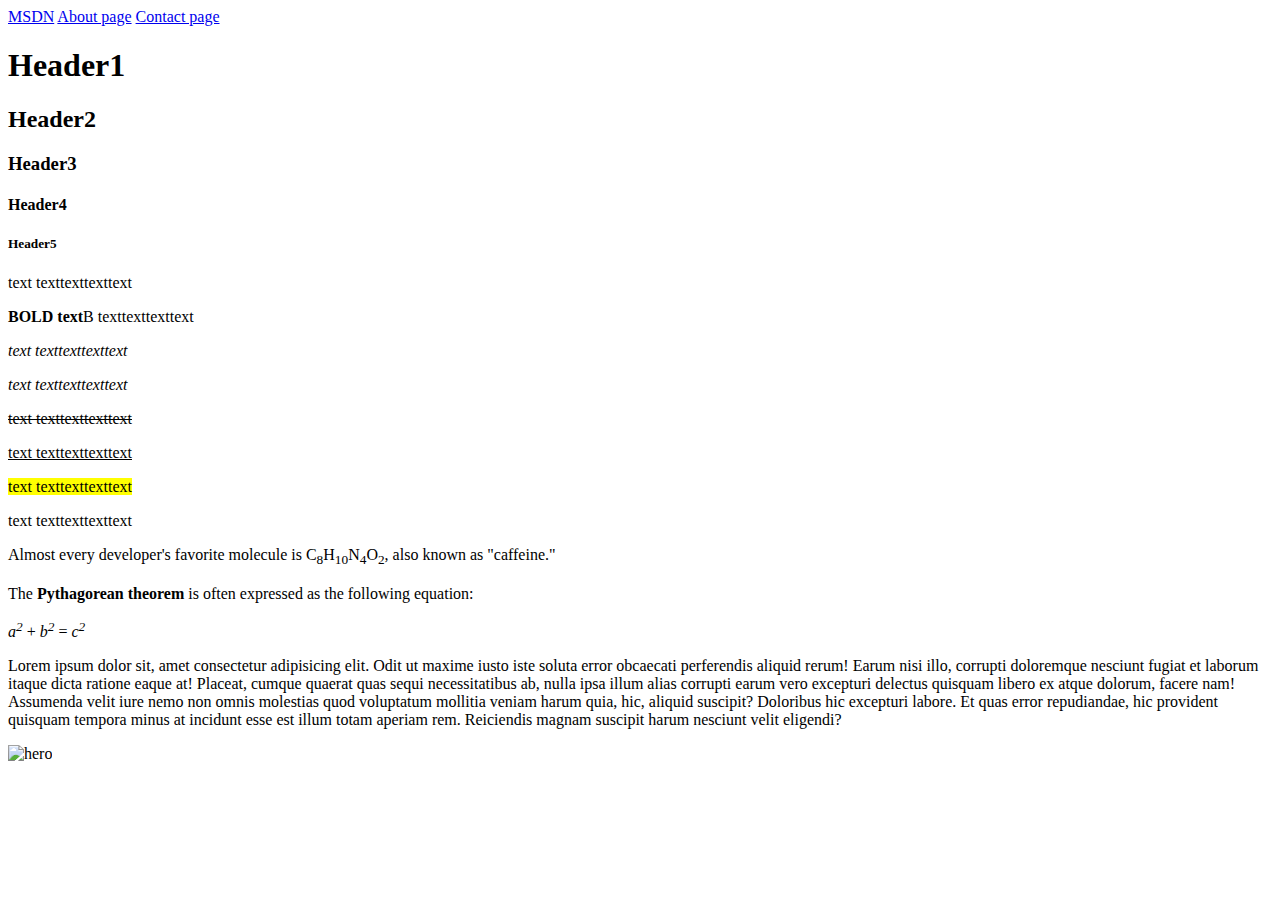
==== index.html @ b712dcc2 "font style tags was added" ====
<!--
    теги:
    1 открытый  <tag>
    2 закрытый  </tag>
    3 пустой    <tag/>
-->

<!--
    генерация текста lorem (lorem100+Enter)
-->

<!--
    Адресация!!
    . это текущий каталог
    .. это шаг назад, предыдущий каталог
-->

<!DOCTYPE html>
<html lang="en">

<head>
    <meta charset="UTF-8">
    <meta http-equiv="X-UA-Compatible" content="IE=edge">
    <meta name="viewport" content="width=device-width, initial-scale=1.0">
    <title>First project</title>
</head>

<body>
    <a href="http://www.mozilla.com/" target="_blank">MSDN</a>
    <a href="./pages/about.html" target="_blank">About page</a>
    <a href="./pages/contacts.html" target="_blank">Contact page</a>
    <h1>Header1</h1>
    <h2>Header2</h2>
    <h3>Header3</h3>
    <h4>Header4</h4>
    <h5>Header5</h5>
    <p>text texttexttexttext</p>
    <p><b>BOLD text</b>B texttexttexttext</p>
    <p><i>text texttexttexttext</i></p>
    <p><em>text texttexttexttext</em></p>
    <p><del>text texttexttexttext</del></p>
    <p><u>text texttexttexttext</u></p>
    <p><mark>text texttexttexttext</mark></p>
    <p>text texttexttexttext</p>
    <p>Almost every developer's favorite molecule is
        C<sub>8</sub>H<sub>10</sub>N<sub>4</sub>O<sub>2</sub>, also known as "caffeine."</p>
    <p>The <b>Pythagorean theorem</b> is often expressed as the following equation:</p>

    <p><var>a<sup>2</sup></var> + <var>b<sup>2</sup></var> = <var>c<sup>2</sup></var></p>
    <p>Lorem ipsum dolor sit, amet consectetur adipisicing elit. Odit ut maxime iusto iste soluta error obcaecati
        perferendis aliquid rerum! Earum nisi illo, corrupti doloremque nesciunt fugiat et laborum itaque dicta ratione
        eaque at! Placeat, cumque quaerat quas sequi necessitatibus ab, nulla ipsa illum alias corrupti earum vero
        excepturi delectus quisquam libero ex atque dolorum, facere nam! Assumenda velit iure nemo non omnis molestias
        quod voluptatum mollitia veniam harum quia, hic, aliquid suscipit? Doloribus hic excepturi labore. Et quas error
        repudiandae, hic provident quisquam tempora minus at incidunt esse est illum totam aperiam rem. Reiciendis
        magnam suscipit harum nesciunt velit eligendi?</p>

    <img src="./assets/img/picture2.jpg" alt="hero" height="200px" width="200px">

</body>

</html>
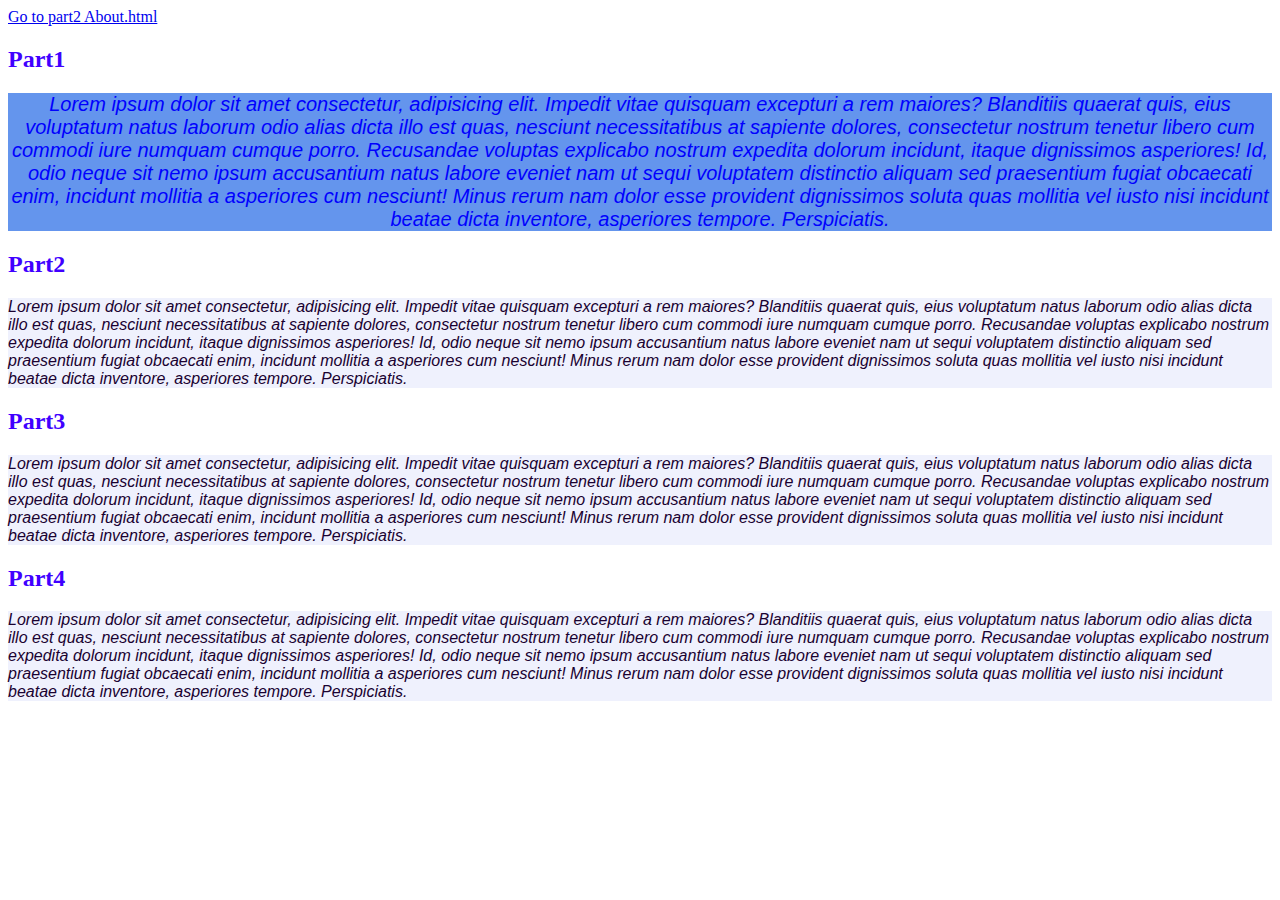
==== commit ecdd24f6: "add style for elements" ====
--- a/index.html
+++ b/index.html
@@ -23,39 +23,44 @@
     <meta http-equiv="X-UA-Compatible" content="IE=edge">
     <meta name="viewport" content="width=device-width, initial-scale=1.0">
     <title>First project</title>
+    <link rel="stylesheet" href="./assets/styles/style.css">
+    <style>
+        p{
+            color:green;
+            font-weight: bold;
+        }
+    </style>
 </head>
 
 <body>
-    <a href="http://www.mozilla.com/" target="_blank">MSDN</a>
-    <a href="./pages/about.html" target="_blank">About page</a>
-    <a href="./pages/contacts.html" target="_blank">Contact page</a>
-    <h1>Header1</h1>
-    <h2>Header2</h2>
-    <h3>Header3</h3>
-    <h4>Header4</h4>
-    <h5>Header5</h5>
-    <p>text texttexttexttext</p>
-    <p><b>BOLD text</b>B texttexttexttext</p>
-    <p><i>text texttexttexttext</i></p>
-    <p><em>text texttexttexttext</em></p>
-    <p><del>text texttexttexttext</del></p>
-    <p><u>text texttexttexttext</u></p>
-    <p><mark>text texttexttexttext</mark></p>
-    <p>text texttexttexttext</p>
-    <p>Almost every developer's favorite molecule is
-        C<sub>8</sub>H<sub>10</sub>N<sub>4</sub>O<sub>2</sub>, also known as "caffeine."</p>
-    <p>The <b>Pythagorean theorem</b> is often expressed as the following equation:</p>
-
-    <p><var>a<sup>2</sup></var> + <var>b<sup>2</sup></var> = <var>c<sup>2</sup></var></p>
-    <p>Lorem ipsum dolor sit, amet consectetur adipisicing elit. Odit ut maxime iusto iste soluta error obcaecati
-        perferendis aliquid rerum! Earum nisi illo, corrupti doloremque nesciunt fugiat et laborum itaque dicta ratione
-        eaque at! Placeat, cumque quaerat quas sequi necessitatibus ab, nulla ipsa illum alias corrupti earum vero
-        excepturi delectus quisquam libero ex atque dolorum, facere nam! Assumenda velit iure nemo non omnis molestias
-        quod voluptatum mollitia veniam harum quia, hic, aliquid suscipit? Doloribus hic excepturi labore. Et quas error
-        repudiandae, hic provident quisquam tempora minus at incidunt esse est illum totam aperiam rem. Reiciendis
-        magnam suscipit harum nesciunt velit eligendi?</p>
-
-    <img src="./assets/img/picture2.jpg" alt="hero" height="200px" width="200px">
+    <a href="./pages/about.html#p2">Go to part2 About.html</a>
+    <br>
+    <h2 id="p1">Part1</h2> 
+    <p style="font-size: 20px; color: blue !important; background-color:cornflowerblue; text-align: center; ">Lorem ipsum dolor sit amet consectetur, adipisicing elit. Impedit vitae quisquam excepturi a rem maiores? Blanditiis quaerat quis, eius voluptatum natus laborum odio alias dicta illo est quas, nesciunt necessitatibus at sapiente dolores, consectetur nostrum tenetur libero cum commodi iure numquam cumque porro. Recusandae voluptas explicabo nostrum expedita dolorum incidunt, itaque dignissimos asperiores! Id, odio neque sit nemo ipsum accusantium natus labore eveniet nam ut sequi voluptatem distinctio aliquam sed praesentium fugiat obcaecati enim, incidunt mollitia a asperiores cum nesciunt! Minus rerum nam dolor esse provident dignissimos soluta quas mollitia vel iusto nisi incidunt beatae dicta inventore, asperiores tempore. Perspiciatis.</p>   
+    <h2 id="p2">Part2</h2>
+    <p>Lorem ipsum dolor sit amet consectetur, adipisicing elit. Impedit vitae quisquam excepturi a rem maiores? Blanditiis
+    quaerat quis, eius voluptatum natus laborum odio alias dicta illo est quas, nesciunt necessitatibus at sapiente
+    dolores, consectetur nostrum tenetur libero cum commodi iure numquam cumque porro. Recusandae voluptas explicabo
+    nostrum expedita dolorum incidunt, itaque dignissimos asperiores! Id, odio neque sit nemo ipsum accusantium natus
+    labore eveniet nam ut sequi voluptatem distinctio aliquam sed praesentium fugiat obcaecati enim, incidunt mollitia a
+    asperiores cum nesciunt! Minus rerum nam dolor esse provident dignissimos soluta quas mollitia vel iusto nisi
+    incidunt beatae dicta inventore, asperiores tempore. Perspiciatis.</p>
+    <h2 id="p3">Part3</h2>
+    <p>Lorem ipsum dolor sit amet consectetur, adipisicing elit. Impedit vitae quisquam excepturi a rem maiores? Blanditiis
+    quaerat quis, eius voluptatum natus laborum odio alias dicta illo est quas, nesciunt necessitatibus at sapiente
+    dolores, consectetur nostrum tenetur libero cum commodi iure numquam cumque porro. Recusandae voluptas explicabo
+    nostrum expedita dolorum incidunt, itaque dignissimos asperiores! Id, odio neque sit nemo ipsum accusantium natus
+    labore eveniet nam ut sequi voluptatem distinctio aliquam sed praesentium fugiat obcaecati enim, incidunt mollitia a
+    asperiores cum nesciunt! Minus rerum nam dolor esse provident dignissimos soluta quas mollitia vel iusto nisi
+    incidunt beatae dicta inventore, asperiores tempore. Perspiciatis.</p>
+    <h2 id="p4">Part4</h2>
+    <p>Lorem ipsum dolor sit amet consectetur, adipisicing elit. Impedit vitae quisquam excepturi a rem maiores? Blanditiis
+    quaerat quis, eius voluptatum natus laborum odio alias dicta illo est quas, nesciunt necessitatibus at sapiente
+    dolores, consectetur nostrum tenetur libero cum commodi iure numquam cumque porro. Recusandae voluptas explicabo
+    nostrum expedita dolorum incidunt, itaque dignissimos asperiores! Id, odio neque sit nemo ipsum accusantium natus
+    labore eveniet nam ut sequi voluptatem distinctio aliquam sed praesentium fugiat obcaecati enim, incidunt mollitia a
+    asperiores cum nesciunt! Minus rerum nam dolor esse provident dignissimos soluta quas mollitia vel iusto nisi
+    incidunt beatae dicta inventore, asperiores tempore. Perspiciatis.</p>
 
 </body>
 
--- a/assets/styles/style.css
+++ b/assets/styles/style.css
@@ -0,0 +1,22 @@
+p {
+  color: rgb(26, 2, 49) !important;
+  font-weight: normal !important;
+  font-family: 'Lucida Sans', 'Lucida Sans Regular', 'Lucida Grande',
+    'Lucida Sans Unicode', Geneva, Verdana, sans-serif;
+  font-style: italic;
+  /*background-color: rgb(173, 184, 243);*/
+  /*rgba с прозрачностью а=0.2 или 20% видимости*/
+  background-color: rgba(173, 184, 243, 0.2);
+}
+
+h2 {
+  color: #4000ff;
+}
+
+/*
+color
+1 стандартное название (blue)
+2 функция rgb 
+например rgb(0, 0, 255)
+3 16 -константа (#0000ff)
+*/
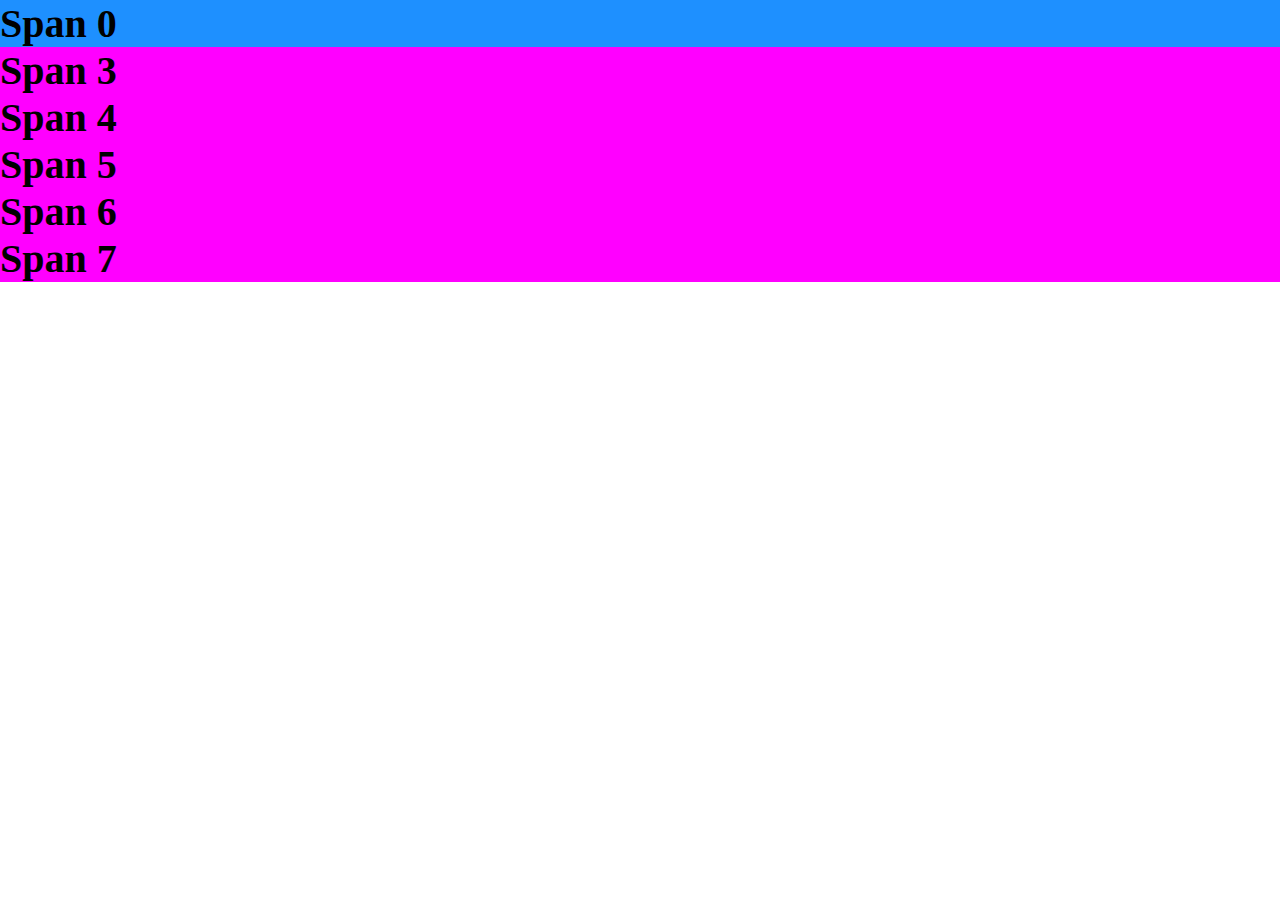
==== commit e30a7198: "practice with styles" ====
--- a/index.html
+++ b/index.html
@@ -24,43 +24,65 @@
     <meta name="viewport" content="width=device-width, initial-scale=1.0">
     <title>First project</title>
     <link rel="stylesheet" href="./assets/styles/style.css">
-    <style>
-        p{
-            color:green;
-            font-weight: bold;
-        }
-    </style>
+    <link rel="preconnect" href="https://fonts.googleapis.com">
+    <link rel="preconnect" href="https://fonts.gstatic.com" crossorigin>
+    <link href="https://fonts.googleapis.com/css2?family=Roboto:wght@400;700&display=swap" rel="stylesheet">
+    <link href="https://fonts.googleapis.com/css2?family=Fuggles&display=swap" rel="stylesheet">
+
 </head>
 
 <body>
-    <a href="./pages/about.html#p2">Go to part2 About.html</a>
-    <br>
-    <h2 id="p1">Part1</h2> 
-    <p style="font-size: 20px; color: blue !important; background-color:cornflowerblue; text-align: center; ">Lorem ipsum dolor sit amet consectetur, adipisicing elit. Impedit vitae quisquam excepturi a rem maiores? Blanditiis quaerat quis, eius voluptatum natus laborum odio alias dicta illo est quas, nesciunt necessitatibus at sapiente dolores, consectetur nostrum tenetur libero cum commodi iure numquam cumque porro. Recusandae voluptas explicabo nostrum expedita dolorum incidunt, itaque dignissimos asperiores! Id, odio neque sit nemo ipsum accusantium natus labore eveniet nam ut sequi voluptatem distinctio aliquam sed praesentium fugiat obcaecati enim, incidunt mollitia a asperiores cum nesciunt! Minus rerum nam dolor esse provident dignissimos soluta quas mollitia vel iusto nisi incidunt beatae dicta inventore, asperiores tempore. Perspiciatis.</p>   
-    <h2 id="p2">Part2</h2>
-    <p>Lorem ipsum dolor sit amet consectetur, adipisicing elit. Impedit vitae quisquam excepturi a rem maiores? Blanditiis
-    quaerat quis, eius voluptatum natus laborum odio alias dicta illo est quas, nesciunt necessitatibus at sapiente
-    dolores, consectetur nostrum tenetur libero cum commodi iure numquam cumque porro. Recusandae voluptas explicabo
-    nostrum expedita dolorum incidunt, itaque dignissimos asperiores! Id, odio neque sit nemo ipsum accusantium natus
-    labore eveniet nam ut sequi voluptatem distinctio aliquam sed praesentium fugiat obcaecati enim, incidunt mollitia a
-    asperiores cum nesciunt! Minus rerum nam dolor esse provident dignissimos soluta quas mollitia vel iusto nisi
-    incidunt beatae dicta inventore, asperiores tempore. Perspiciatis.</p>
-    <h2 id="p3">Part3</h2>
-    <p>Lorem ipsum dolor sit amet consectetur, adipisicing elit. Impedit vitae quisquam excepturi a rem maiores? Blanditiis
-    quaerat quis, eius voluptatum natus laborum odio alias dicta illo est quas, nesciunt necessitatibus at sapiente
-    dolores, consectetur nostrum tenetur libero cum commodi iure numquam cumque porro. Recusandae voluptas explicabo
-    nostrum expedita dolorum incidunt, itaque dignissimos asperiores! Id, odio neque sit nemo ipsum accusantium natus
-    labore eveniet nam ut sequi voluptatem distinctio aliquam sed praesentium fugiat obcaecati enim, incidunt mollitia a
-    asperiores cum nesciunt! Minus rerum nam dolor esse provident dignissimos soluta quas mollitia vel iusto nisi
-    incidunt beatae dicta inventore, asperiores tempore. Perspiciatis.</p>
-    <h2 id="p4">Part4</h2>
-    <p>Lorem ipsum dolor sit amet consectetur, adipisicing elit. Impedit vitae quisquam excepturi a rem maiores? Blanditiis
-    quaerat quis, eius voluptatum natus laborum odio alias dicta illo est quas, nesciunt necessitatibus at sapiente
-    dolores, consectetur nostrum tenetur libero cum commodi iure numquam cumque porro. Recusandae voluptas explicabo
-    nostrum expedita dolorum incidunt, itaque dignissimos asperiores! Id, odio neque sit nemo ipsum accusantium natus
-    labore eveniet nam ut sequi voluptatem distinctio aliquam sed praesentium fugiat obcaecati enim, incidunt mollitia a
-    asperiores cum nesciunt! Minus rerum nam dolor esse provident dignissimos soluta quas mollitia vel iusto nisi
-    incidunt beatae dicta inventore, asperiores tempore. Perspiciatis.</p>
+    <div>
+        <h1>Span 0</h1>
+    </div>
+    <h1>Span 3</h1>
+    <h1>Span 4</h1>
+    <h1>Span 5</h1>
+    <article>
+        <h1>Span 6</h1>
+        <h1>Span 7</h1>
+    </article>
+    <!--
+    <div>
+    <p id="uniqP">Lorem ipsum dolor sit amet.</p>
+    <p class='highlight greenText'>Lorem ipsum dolor sit amet.</p>
+    <p>Lorem ipsum dolor sit amet.</p>
+    <p>Lorem, ipsum dolor sit amet consectetur adipisicing elit. Quaerat, maiores.</p>
+    <p>Lorem ipsum dolor sit amet consectetur adipisicing elit. Animi quod, qui sed quia eligendi modi praesentium harum ad quidem minima sint in reprehenderit asperiores inventore nisi, possimus recusandae ullam at neque? Eveniet, doloribus voluptates impedit, fuga recusandae tempore explicabo blanditiis pariatur quasi expedita delectus laboriosam nobis. Ratione nostrum tenetur laboriosam!</p>
+    <p class='highlight'>Lorem ipsum dolor sit amet.</p>
+    </div>
+    <ul>
+        <li>item1</li>
+        <li class='highlight'>item2</li>
+        <li class='greenText'>item3</li>
+        <li>item4</li>
+        <li>item5</li>
+        <li>item6</li>
+        <li class='highlight greenText'>item7 </li>
+        <li>item8</li>
+    </ul>
+-->
+    <!--
+    <img src="./assets/img/picture1.jpg" alt="some picture" title="superhero picture">
+    <div class="textColumn">
+        <h2>Heading1</h2>
+        <p>Lorem ipsum dolor sit, amet consectetur adipisicing elit. Quia ullam beatae a provident, laborum tenetur dicta perspiciatis debitis recusandae nobis culpa, molestiae nesciunt inventore sapiente maxime illum! Corrupti nam, numquam illum maxime quibusdam doloribus, vero dolor harum, reiciendis non repellendus suscipit minima cumque minus! Placeat consectetur voluptate dolorem distinctio quidem cum dolore, vero doloremque accusantium dignissimos ad nihil velit earum atque similique sed molestiae doloribus ullam recusandae, eveniet voluptas expedita sequi eligendi! Iure quis est optio amet error, eum deserunt, libero, placeat officiis praesentium modi? Atque in velit nam esse, architecto quod, assumenda amet natus praesentium aliquid deleniti distinctio nisi?</p>
+    </div>
+    <div class="textColumn">
+        <h2>Heading1</h2>
+        <p>Lorem ipsum dolor sit, amet consectetur adipisicing elit. Quia ullam beatae a provident, laborum tenetur dicta
+            perspiciatis debitis recusandae nobis culpa, molestiae nesciunt inventore sapiente maxime illum! Corrupti nam,
+            numquam illum maxime quibusdam doloribus, vero dolor harum, reiciendis non repellendus suscipit minima cumque
+            minus! Placeat consectetur voluptate dolorem distinctio quidem cum dolore, vero doloremque accusantium
+            dignissimos ad nihil velit earum atque similique sed molestiae doloribus ullam recusandae, eveniet voluptas
+            expedita sequi eligendi! Iure quis est optio amet error, eum deserunt, libero, placeat officiis praesentium
+            modi? Atque in velit nam esse, architecto quod, assumenda amet natus praesentium aliquid deleniti distinctio
+            nisi?</p>
+    </div>
+-->
+    <!--span-->
+
+
 
 </body>
 
--- a/assets/styles/style.css
+++ b/assets/styles/style.css
@@ -1,22 +1,90 @@
-p {
-  color: rgb(26, 2, 49) !important;
-  font-weight: normal !important;
-  font-family: 'Lucida Sans', 'Lucida Sans Regular', 'Lucida Grande',
-    'Lucida Sans Unicode', Geneva, Verdana, sans-serif;
-  font-style: italic;
-  /*background-color: rgb(173, 184, 243);*/
-  /*rgba с прозрачностью а=0.2 или 20% видимости*/
-  background-color: rgba(173, 184, 243, 0.2);
+/* свойство display 
+отвечает за отображение блоков информации
+- block (столбик)
+- inline (строка)
+- inline-block (размещение блоков в строку)
+*/
+* {
+  margin: 0;
 }
 
-h2 {
-  color: #4000ff;
+body {
+  font-size: 20px;
+}
+
+h1 {
+  background-color: fuchsia;
+}
+div > h1 {
+  background-color: DodgerBlue;
 }
 
 /*
-color
-1 стандартное название (blue)
-2 функция rgb 
-например rgb(0, 0, 255)
-3 16 -константа (#0000ff)
+div {
+  font-size: 14px;
+
+  overflow: scroll;
+  height: 500px;
+  width: 500px;
+}
 */
+.textColumn {
+  display: inline-block;
+  width: 49%; /*ширина блока*/
+  text-align: justify;
+  border: 1px solid blue;
+  box-sizing: border-box;
+}
+
+span {
+  /*display: inline;*/
+  border: 5px solid red;
+}
+
+/*Работа с текстом font p,h1,...*/
+
+p {
+  font-size: 2em; /*px, em, %*/
+  font-weight: 400; /* normal 400m bold 600*/
+  font-style: normal; /*<i>*/
+  font-variant: normal;
+  font-stretch: normal;
+  color: #0000ff; /*word const, rgb()/rgba(), #fffffff*/
+  text-transform: capitalize;
+  text-indent: 0;
+  text-decoration: none;
+  text-align: start;
+  text-overflow: ellipsis;
+  white-space: nowrap;
+  letter-spacing: 3px;
+  word-spacing: 10px;
+  vertical-align: top;
+  cursor: default;
+  /*font-family: 'Roboto', sans-serif;*/
+  font-family: 'Fuggles', cursive;
+}
+
+ul {
+  background-color: gray;
+  border: 4px solid blue;
+  width: 400px;
+  color: black;
+  box-sizing: border-box;
+}
+
+li {
+  width: 100%;
+  overflow: hidden;
+}
+
+.highlight {
+  background-color: yellow;
+}
+
+.greenText {
+  color: green;
+}
+
+#uniqP {
+  text-transform: uppercase;
+}
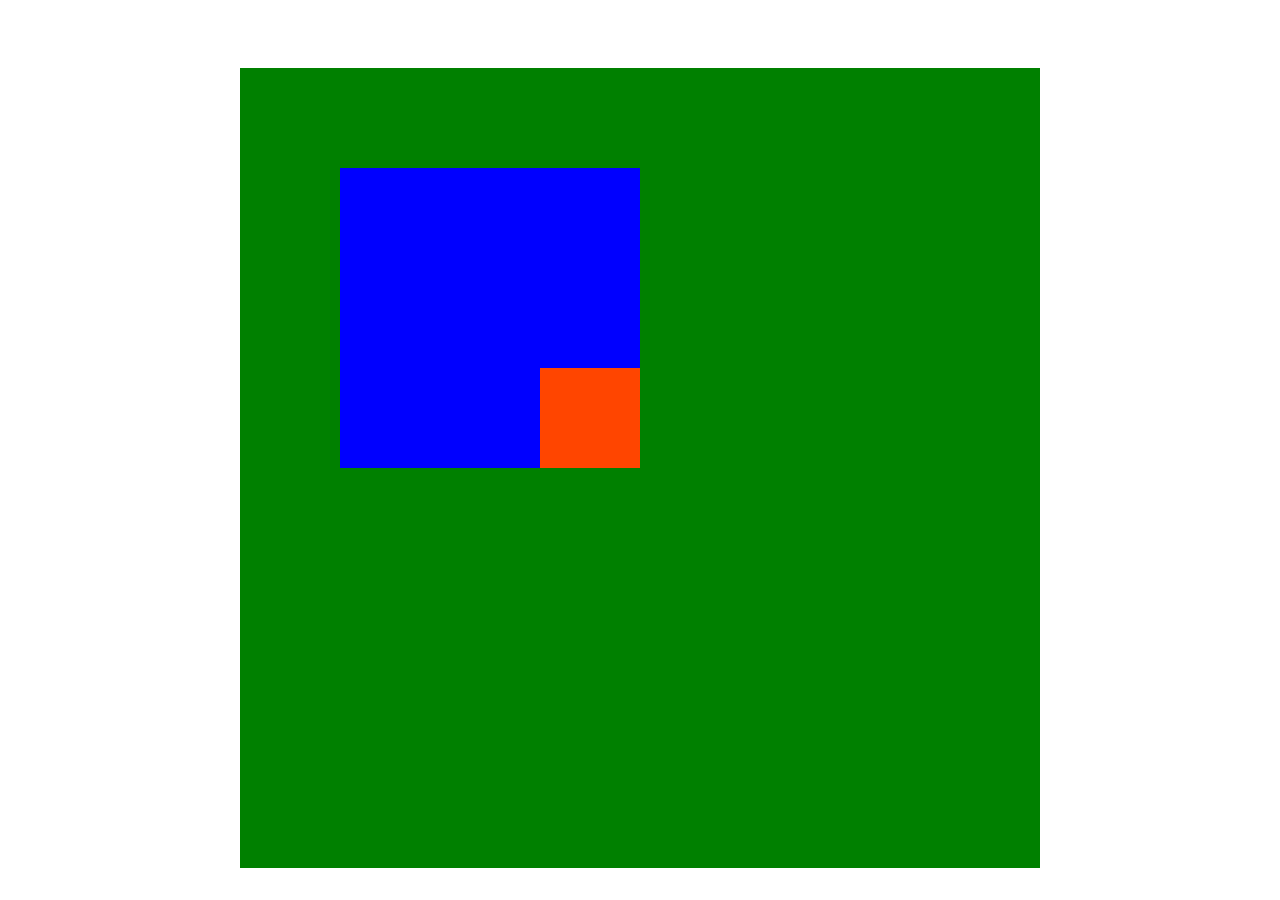
==== commit 760c9239: "positions" ====
--- a/index.html
+++ b/index.html
@@ -1,20 +1,3 @@
-<!--
-    теги:
-    1 открытый  <tag>
-    2 закрытый  </tag>
-    3 пустой    <tag/>
--->
-
-<!--
-    генерация текста lorem (lorem100+Enter)
--->
-
-<!--
-    Адресация!!
-    . это текущий каталог
-    .. это шаг назад, предыдущий каталог
--->
-
 <!DOCTYPE html>
 <html lang="en">
 
@@ -24,66 +7,40 @@
     <meta name="viewport" content="width=device-width, initial-scale=1.0">
     <title>First project</title>
     <link rel="stylesheet" href="./assets/styles/style.css">
-    <link rel="preconnect" href="https://fonts.googleapis.com">
-    <link rel="preconnect" href="https://fonts.gstatic.com" crossorigin>
-    <link href="https://fonts.googleapis.com/css2?family=Roboto:wght@400;700&display=swap" rel="stylesheet">
-    <link href="https://fonts.googleapis.com/css2?family=Fuggles&display=swap" rel="stylesheet">
+
 
 </head>
 
 <body>
-    <div>
-        <h1>Span 0</h1>
+    <div class="grant">
+        <div class="parent">
+            <div id="child1"></div>
+            <div id="child2"></div>
+        </div>
     </div>
-    <h1>Span 3</h1>
-    <h1>Span 4</h1>
-    <h1>Span 5</h1>
-    <article>
-        <h1>Span 6</h1>
-        <h1>Span 7</h1>
-    </article>
+    
     <!--
     <div>
-    <p id="uniqP">Lorem ipsum dolor sit amet.</p>
-    <p class='highlight greenText'>Lorem ipsum dolor sit amet.</p>
-    <p>Lorem ipsum dolor sit amet.</p>
-    <p>Lorem, ipsum dolor sit amet consectetur adipisicing elit. Quaerat, maiores.</p>
-    <p>Lorem ipsum dolor sit amet consectetur adipisicing elit. Animi quod, qui sed quia eligendi modi praesentium harum ad quidem minima sint in reprehenderit asperiores inventore nisi, possimus recusandae ullam at neque? Eveniet, doloribus voluptates impedit, fuga recusandae tempore explicabo blanditiis pariatur quasi expedita delectus laboriosam nobis. Ratione nostrum tenetur laboriosam!</p>
-    <p class='highlight'>Lorem ipsum dolor sit amet.</p>
+    <h1>Positioning context</h1>
+    
+    <p>I am a basic block level element. My adjacent block level elements sit on new lines below me.</p>
+    
+    <p class="positioned">Now I'm absolutely positioned relative to the <code>&lt;body&gt;</code> element, not the
+        <code>&lt;html&gt;</code> element!</p>
+    
+    <p>We are separated by our margins. Because of margin collapsing, we are separated by the width of one of our margins,
+        not both.</p>
+    
+    <p>inline elements <span>like this one</span> and <span>this one</span> sit on the same line as one another, and
+        adjacent text nodes, if there is space on the same line. Overflowing inline elements <span>wrap onto a new line if
+            possible — like this one containing text</span>, or just go on to a new line if not, much like this image will
+        do: <img src="long.jpg" alt="some picture"></p>
+
     </div>
-    <ul>
-        <li>item1</li>
-        <li class='highlight'>item2</li>
-        <li class='greenText'>item3</li>
-        <li>item4</li>
-        <li>item5</li>
-        <li>item6</li>
-        <li class='highlight greenText'>item7 </li>
-        <li>item8</li>
-    </ul>
+
 -->
-    <!--
-    <img src="./assets/img/picture1.jpg" alt="some picture" title="superhero picture">
-    <div class="textColumn">
-        <h2>Heading1</h2>
-        <p>Lorem ipsum dolor sit, amet consectetur adipisicing elit. Quia ullam beatae a provident, laborum tenetur dicta perspiciatis debitis recusandae nobis culpa, molestiae nesciunt inventore sapiente maxime illum! Corrupti nam, numquam illum maxime quibusdam doloribus, vero dolor harum, reiciendis non repellendus suscipit minima cumque minus! Placeat consectetur voluptate dolorem distinctio quidem cum dolore, vero doloremque accusantium dignissimos ad nihil velit earum atque similique sed molestiae doloribus ullam recusandae, eveniet voluptas expedita sequi eligendi! Iure quis est optio amet error, eum deserunt, libero, placeat officiis praesentium modi? Atque in velit nam esse, architecto quod, assumenda amet natus praesentium aliquid deleniti distinctio nisi?</p>
-    </div>
-    <div class="textColumn">
-        <h2>Heading1</h2>
-        <p>Lorem ipsum dolor sit, amet consectetur adipisicing elit. Quia ullam beatae a provident, laborum tenetur dicta
-            perspiciatis debitis recusandae nobis culpa, molestiae nesciunt inventore sapiente maxime illum! Corrupti nam,
-            numquam illum maxime quibusdam doloribus, vero dolor harum, reiciendis non repellendus suscipit minima cumque
-            minus! Placeat consectetur voluptate dolorem distinctio quidem cum dolore, vero doloremque accusantium
-            dignissimos ad nihil velit earum atque similique sed molestiae doloribus ullam recusandae, eveniet voluptas
-            expedita sequi eligendi! Iure quis est optio amet error, eum deserunt, libero, placeat officiis praesentium
-            modi? Atque in velit nam esse, architecto quod, assumenda amet natus praesentium aliquid deleniti distinctio
-            nisi?</p>
-    </div>
--->
-    <!--span-->
+    </body>
 
 
 
-</body>
-
 </html>--- a/assets/styles/style.css
+++ b/assets/styles/style.css
@@ -1,90 +1,84 @@
-/* свойство display 
-отвечает за отображение блоков информации
-- block (столбик)
-- inline (строка)
-- inline-block (размещение блоков в строку)
-*/
-* {
-  margin: 0;
+body > * {
+  margin: 0 auto;
 }
 
 body {
-  font-size: 20px;
+  padding-top: 60px;
 }
 
-h1 {
-  background-color: fuchsia;
+.grant {
+  background-color: green;
+  width: 600px;
+  height: 600px;
+  padding: 100px;
 }
-div > h1 {
-  background-color: DodgerBlue;
+
+.parent {
+  background-color: blue;
+  width: 300px;
+  height: 300px;
+  position: relative;
+  top: 0px;
+}
+
+#child1 {
+  width: 100px;
+  height: 100px;
+  background-color: orangered;
+  position: absolute;
+  bottom: 0;
+  right: 0;
+}
+
+#child2 {
+  width: 100px;
+  height: 100px;
+  background-color: yellow;
+  position: absolute;
+  bottom: 0;
+  right: 0;
+  z-index: -1;
 }
 
 /*
 div {
-  font-size: 14px;
+  width: 500px;
+  position: relative;
+  margin: 50px;
+  background-color: green;
+}
 
-  overflow: scroll;
-  height: 500px;
-  width: 500px;
-}
-*/
-.textColumn {
-  display: inline-block;
-  width: 49%; /*ширина блока*/
-  text-align: justify;
-  border: 1px solid blue;
-  box-sizing: border-box;
+p {
+  background: aqua;
+  border: 3px solid blue;
+  padding: 10px;
+  margin: 10px;
 }
 
 span {
-  /*display: inline;*/
-  border: 5px solid red;
+  background: red;
+  border: 1px solid black;
 }
 
-/*Работа с текстом font p,h1,...*/
+.positioned {
+  /*
+  position: static;
+  background: yellow;
 
-p {
-  font-size: 2em; /*px, em, %*/
-  font-weight: 400; /* normal 400m bold 600*/
-  font-style: normal; /*<i>*/
-  font-variant: normal;
-  font-stretch: normal;
-  color: #0000ff; /*word const, rgb()/rgba(), #fffffff*/
-  text-transform: capitalize;
-  text-indent: 0;
-  text-decoration: none;
-  text-align: start;
-  text-overflow: ellipsis;
-  white-space: nowrap;
-  letter-spacing: 3px;
-  word-spacing: 10px;
-  vertical-align: top;
-  cursor: default;
-  /*font-family: 'Roboto', sans-serif;*/
-  font-family: 'Fuggles', cursive;
+  margin-top: 30px;
+  margin-left: 30px;
+*/
+
+/*
+  position: relative;
+  background: yellow;
+  top: 30px;
+  left: 30px;
+  */
+/*
+  position: absolute;
+  background: yellow;
+  top: -30px;
+  left: -30px;
 }
-
-ul {
-  background-color: gray;
-  border: 4px solid blue;
-  width: 400px;
-  color: black;
-  box-sizing: border-box;
-}
-
-li {
-  width: 100%;
-  overflow: hidden;
-}
-
-.highlight {
-  background-color: yellow;
-}
-
-.greenText {
-  color: green;
-}
-
-#uniqP {
-  text-transform: uppercase;
-}
+*/
